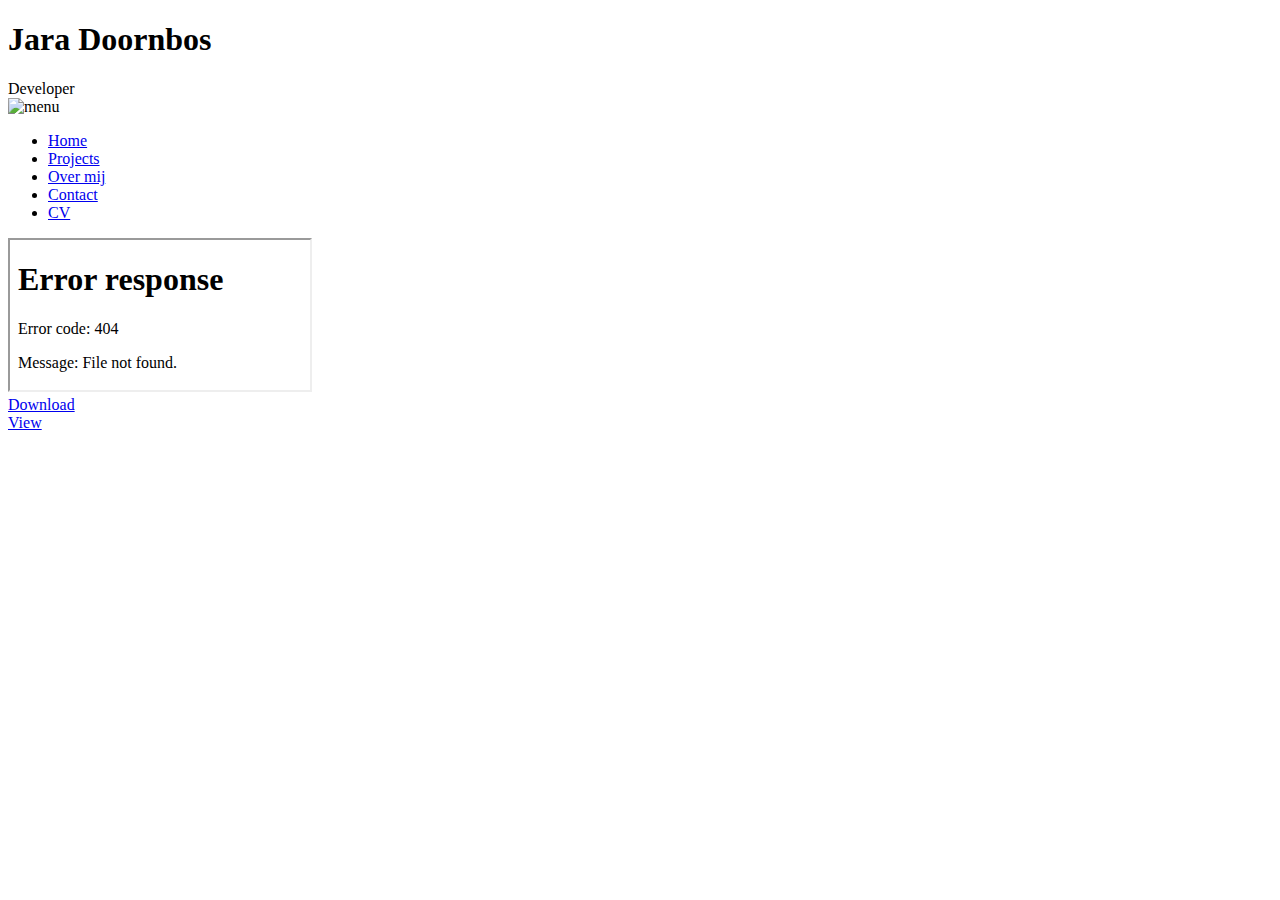
==== pages/CV.html @ ca03a8c1 "added the dropdown menu on all pages" ====
<!DOCTYPE html>
<html lang="en">
<head>
  <meta charset="UTF-8">
  <meta name="viewport" content="width=device-width, initial-scale=1.0">
  <meta http-equiv="X-UA-Compatible" content="ie=edge">
  <meta name="robots" content="all">
  <meta name="author" content="Jara Doornbos">
  <meta name="description" content="Portfolio ">
  <meta name="keywords" content="Portfolio, Jara Doornbos">
  <meta name="copyright" content="copyright">
  <link rel="stylesheet" href="../stylesheets/style.css">
  <link rel="stylesheet" href="../stylesheets/navbar.css">
  <link rel="stylesheet" href="../stylesheets/CV.css">
  <title>CV, Jara Doornbos</title>
</head>


<body>
  <nav>
    <div class="name-title">
      <h1>Jara Doornbos</h1>
      <span>Developer</span>
    </div>
    <img src="/img/menu-svgrepo-com.svg" alt="menu" id="nav-menu" class="nav-image">
    <ul class="nav" id="menu">
      <li><a href="../index.html">Home</a></li>
      <li><a href="../pages/Projects.html">Projects</a></li>
      <li><a href="../pages/Over_mij.html">Over mij</a></li>
      <li><a href="../pages/Contact.html">Contact</a></li>
      <li><a class="active" href="../pages/CV.html">CV</a></li>
    </ul>
  </nav>



    
    <main id="slide">
      <iframe src="../pages/CV.pdf" width="actual_width" height="actual_height" frameborder="1">
      </iframe>
    <br>

    <a class="button" href="../pages/CV.pdf" download>Download</a>
    <br>
    <a href="../pages/CV.pdf" class="button" target="_blank">View</a>
  </main>
  </div>

  <script async src="https://www.googletagmanager.com/gtag/js?id=G-BGJDJSN6YW"></script>
  <script>
    window.dataLayer = window.dataLayer || [];
    function gtag(){dataLayer.push(arguments);}
    gtag('js', new Date());
  
    gtag('config', 'G-BGJDJSN6YW');
  </script>
  <script src="/scripts/Phone-animations.js"></script>
</body>
</html>
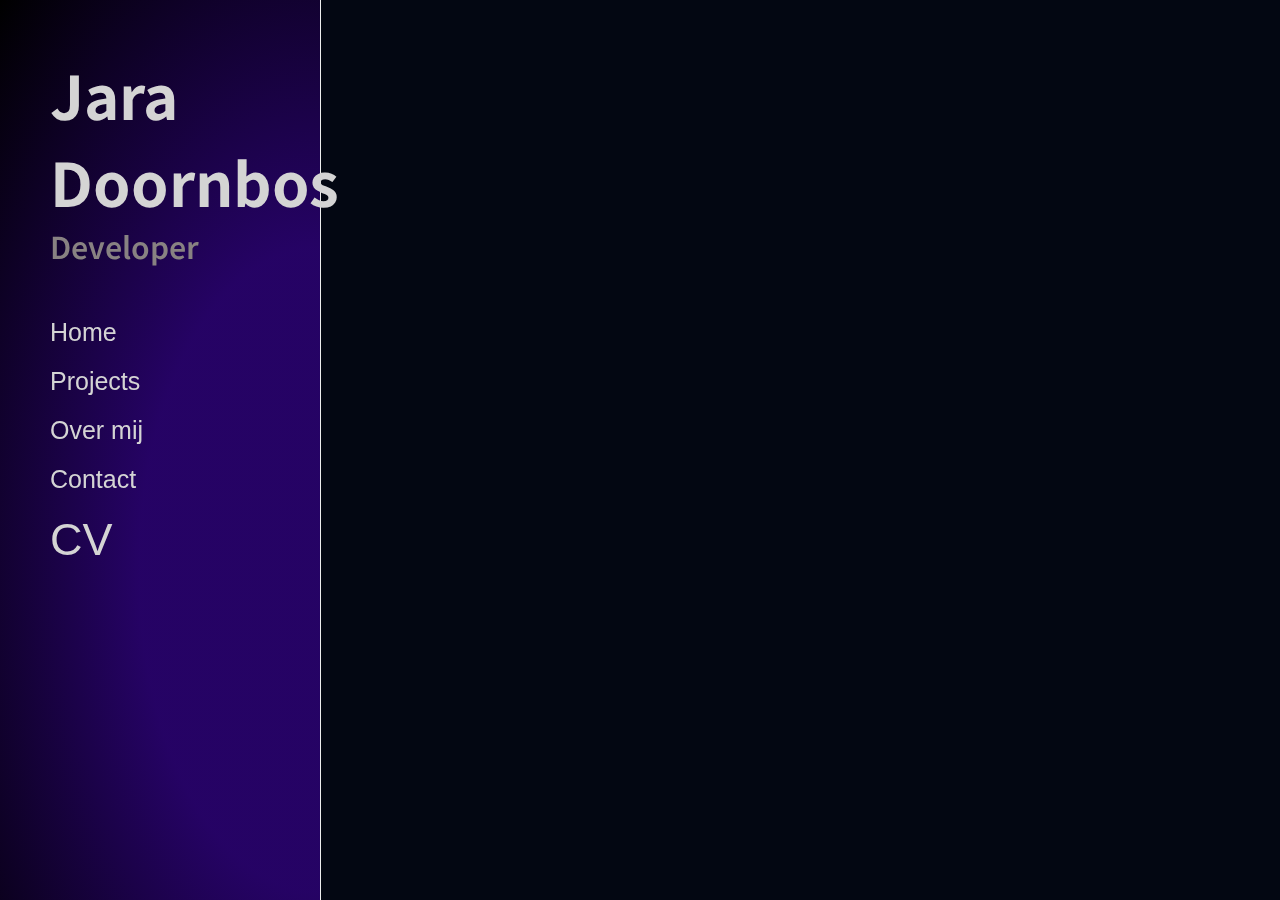
==== commit dc32eb4f: "Add font and favicon links to .html pages" ====
--- a/pages/CV.html
+++ b/pages/CV.html
@@ -4,19 +4,28 @@
   <meta charset="UTF-8">
   <meta name="viewport" content="width=device-width, initial-scale=1.0">
   <meta http-equiv="X-UA-Compatible" content="ie=edge">
+  <!-- metadata for search engines -->
   <meta name="robots" content="all">
   <meta name="author" content="Jara Doornbos">
   <meta name="description" content="Portfolio ">
   <meta name="keywords" content="Portfolio, Jara Doornbos">
-  <meta name="copyright" content="copyright">
+  <!-- favicon -->
+  <link rel="apple-touch-icon" sizes="180x180" href="../img/favicon_io/apple-touch-icon.png">
+  <link rel="shortcut icon" href="../img/favicon_io/favicon-32x32.png" type="image/x-icon">
+  <link rel="shortcut icon" href="../img/favicon_io/favicon-16x16.png" type="image/x-icon">
+  <!-- stylesheets -->
   <link rel="stylesheet" href="../stylesheets/style.css">
   <link rel="stylesheet" href="../stylesheets/navbar.css">
   <link rel="stylesheet" href="../stylesheets/CV.css">
+  <!-- fonts -->
+  <link rel="preconnect" href="https://fonts.googleapis.com">
+  <link rel="preconnect" href="https://fonts.gstatic.com" crossorigin>
+  <link href="https://fonts.googleapis.com/css2?family=Noto+Sans+JP:wght@100;304&display=swap" rel="stylesheet">
+  <!-- title -->
   <title>CV, Jara Doornbos</title>
 </head>
-
-
 <body>
+  <!-- start nav -->
   <nav>
     <div class="name-title">
       <h1>Jara Doornbos</h1>
@@ -31,29 +40,20 @@
       <li><a class="active" href="../pages/CV.html">CV</a></li>
     </ul>
   </nav>
+  <!-- end nav -->
 
-
-
-    
-    <main id="slide">
-      <iframe src="../pages/CV.pdf" width="actual_width" height="actual_height" frameborder="1">
-      </iframe>
+  <!-- start main  -->
+  <main id="slide">
+    <iframe src="../pages/CV.pdf" width="100%" height="600" frameborder="1" allowfullscreen></iframe>
     <br>
-
     <a class="button" href="../pages/CV.pdf" download>Download</a>
     <br>
     <a href="../pages/CV.pdf" class="button" target="_blank">View</a>
   </main>
-  </div>
+  <!-- end main -->
 
-  <script async src="https://www.googletagmanager.com/gtag/js?id=G-BGJDJSN6YW"></script>
-  <script>
-    window.dataLayer = window.dataLayer || [];
-    function gtag(){dataLayer.push(arguments);}
-    gtag('js', new Date());
-  
-    gtag('config', 'G-BGJDJSN6YW');
-  </script>
+<!-- scripts -->
   <script src="/scripts/Phone-animations.js"></script>
+<!-- end scripts -->
 </body>
 </html>
--- a/stylesheets/style.css
+++ b/stylesheets/style.css
@@ -0,0 +1,209 @@
+:root {
+  --text-color: #D4D4D4;
+  --text-color-nav: #888282;
+  --button-color: rgb(82, 6, 223);
+  --button-color-hover: rgb(101, 32, 231);
+}
+
+body {
+  font-family: 'Roboto', sans-serif;
+  font-size: 16px;
+  background-color: #030712;
+  margin: 0;
+  padding: 0;
+  cursor: url('../img/cursor-small.svg') 32 32, auto;
+  opacity: 1;
+  transition: opacity 2s;
+}
+
+h1, h2, h3, h4, h5, h6 {
+  margin: 0;
+  padding: 0;
+}
+
+a:hover {
+  cursor: url('../img/cursor-big.svg') 32 32, auto;
+}
+
+li {
+  list-style: none;
+}
+
+main {
+  margin-top: 50px;
+  margin-left: 50px;
+}
+
+#slide {
+  position: absolute;
+  left: -1000px;
+  animation: slide 0.5s forwards;
+  animation-delay: 0.3s;
+}
+
+@keyframes slide {
+  0% {
+    left: -1000px;
+  }
+  100% {
+    left: 25%;
+  }
+}
+
+@media screen and (max-width: 1000px) and (min-width: 550px) {
+  nav {
+    width: 25%;
+    padding: 0;
+  }
+
+  .list-item > a:not(.a):hover,
+  .list-item > a:not(.a):focus,
+  .list-item > a:not(.a):active {
+    font-weight: 600;
+    font-size: 20px;
+  }
+
+  .name-title {
+    font-size: 15px !important;
+    margin-top: 20px;
+    margin-left: 40px;
+  }
+
+  nav > ul > li > a {
+    font-size: 15px !important;
+  }
+}
+
+@media screen and (max-width: 550px) and (min-width: 0px) {
+  nav {
+    position: fixed;
+    top: 0;
+    width: 100% !important;
+    position: relative !important;
+    padding-top: 10px !important;
+    padding-bottom: 10px !important;
+    height: auto;
+    display: flex !important;
+    border-bottom: #D4D4D4 1px solid;
+    border-right: none !important;
+  }
+
+  .nav {
+    display: none;
+    background-color: var(--button-color);
+    border: #dfdfdf solid 1px;
+    border-radius: 10px;
+    position: absolute;
+    top: 115px;
+    right: 5px;
+  }
+
+  .nav.active {
+    display: grid !important;
+  }
+
+  .name-title {
+    margin-left: 10px !important;
+  }
+
+  .name-title > h1 {
+    font-size: 30px;
+  }
+
+  .name-title > span {
+    font-size: 25px;
+  }
+
+  .nav-image {
+    display: block !important;
+    position: absolute;
+    right: 10px;
+    top: 35%;
+  }
+
+  .nav > li > a {
+    color: #dfdfdf;
+    text-decoration: none;
+    display: block;
+    font-weight: 400;
+    text-align: center;
+  }
+
+  .nav > li > a:not(.active):hover,
+  .nav > li > a:not(.active):focus,
+  .list-item > a:not(.active):active {
+    font-weight: 600;
+    font-size: 25px;
+  }
+
+  .nav > li > a.active {
+    background-color: #030712;
+    border-radius: 10px 10px 0px 0px;
+  }
+
+  .nav > li:not(:last-child) {
+    margin: 0px;
+    border-bottom: #dfdfdf solid 1px;
+  }
+
+  .nav > li > a {
+    font-size: 15px !important;
+  }
+
+  .nav > li {
+    margin: 0px;
+  }
+
+  .nav > li > a.active {
+    font-size: 25px !important;
+  }
+
+  main {
+    display: block !important;
+    margin-top: 30px;
+    margin-left: 0px !important;
+  }
+
+  li.project:first-child {
+    margin-top: 0px !important;
+  }
+
+  #nav-menu {
+    cursor: pointer;
+  }
+
+  #nav-menu.active {
+    animation: rotate 0.5s forwards;
+  }
+
+  #nav-menu:not(.active) {
+    animation: rotate-back 0.5s forwards;
+  }
+
+  @keyframes rotate {
+    0% {
+      transform: rotate(0deg);
+    }
+    100% {
+      transform: rotate(90deg);
+    }
+  }
+
+  @keyframes rotate-back {
+    0% {
+      transform: rotate(90deg);
+    }
+    100% {
+      transform: rotate(0deg);
+    }
+  }
+
+  @keyframes slide {
+    0% {
+      left: -1000px;
+    }
+    100% {
+      left: 5%;
+    }
+  }
+}
--- a/stylesheets/navbar.css
+++ b/stylesheets/navbar.css
@@ -0,0 +1,62 @@
+:root {
+  --text-color: #D4D4D4;
+  --text-color-nav: #888282;
+  --button-color: rgb(82, 6, 223);
+}
+
+nav {
+  position: fixed;
+  height: 100%;
+  width: 25%;
+  color: var(--text-color);
+  background: radial-gradient(at 100% 60%, rgba(83, 6, 223, 0.45) 40%, rgba(0, 0, 0, 1) 100%);
+  border-right: #EDEDED solid 1px;
+  transition: all 0.5s;
+  background-color: #000000;
+  z-index: 1;
+  padding-top: 50px;
+}
+
+.nav-image {
+  display: none;
+}
+
+.name-title {
+  font-family: 'Noto Sans JP', sans-serif;
+  margin-left: 50px;
+  font-size: 30px;
+  font-weight: 600;
+}
+
+.name-title > span {
+  color: var(--text-color-nav);
+}
+ul.nav {
+  margin: 0;
+  padding: 0;
+}
+ul.nav:not(.active) {
+  margin: 40px;
+
+}
+
+.nav > li > a {
+  color: var(--text-color);
+  text-decoration: none;
+  display: block;
+  padding: 10px;
+  font-size: 25px;
+  font-weight: 400;
+}
+
+.nav > li > a:not(.active):hover,
+.nav > li > a:not(.active):focus,
+.list-item > a:not(.active):active {
+  font-weight: 600;
+  font-size: 35px;
+}
+
+.nav > li > a.active {
+  font-size: 45px;
+}
+
--- a/stylesheets/CV.css
+++ b/stylesheets/CV.css
@@ -0,0 +1,51 @@
+iframe {
+  width: 290px;
+  height: 450px;
+  border: none;
+  margin-top: 100px;
+  margin-bottom: 10px;
+}
+a.button {
+  color: #ffffff;
+  background-color: var(--button-color);
+  border-radius: 10px;
+  text-decoration: none;
+  display: inline-block;
+  text-align: center;
+  user-select: none;
+  border: 1px solid transparent;
+  padding: 0.563rem 1.125rem;
+  font-size: 100%;
+  border-radius: 0.25rem;
+  width: 252px;
+  margin-bottom: 10px;
+  transition: all 0.5s;
+}
+a.button:first-child {
+  margin-top: 50px;
+}
+a.button:hover, a.button:focus, a.button:active {
+  background-color: var(--button-color-hover);
+  border: 1px solid var(--button-color);
+}
+
+@media screen and (max-width: 820px) and (min-width: 401px) 
+{
+  iframe {
+    width: 200px !important;
+    height: 300px !important;
+    border: none;
+    margin-top: 100px;
+  }
+}
+
+@media screen and (max-width: 400px) 
+{
+  iframe {
+    width: 200px !important;
+    height: 300px !important;
+    margin-left: 150px;
+    border: none;
+    
+  }
+}